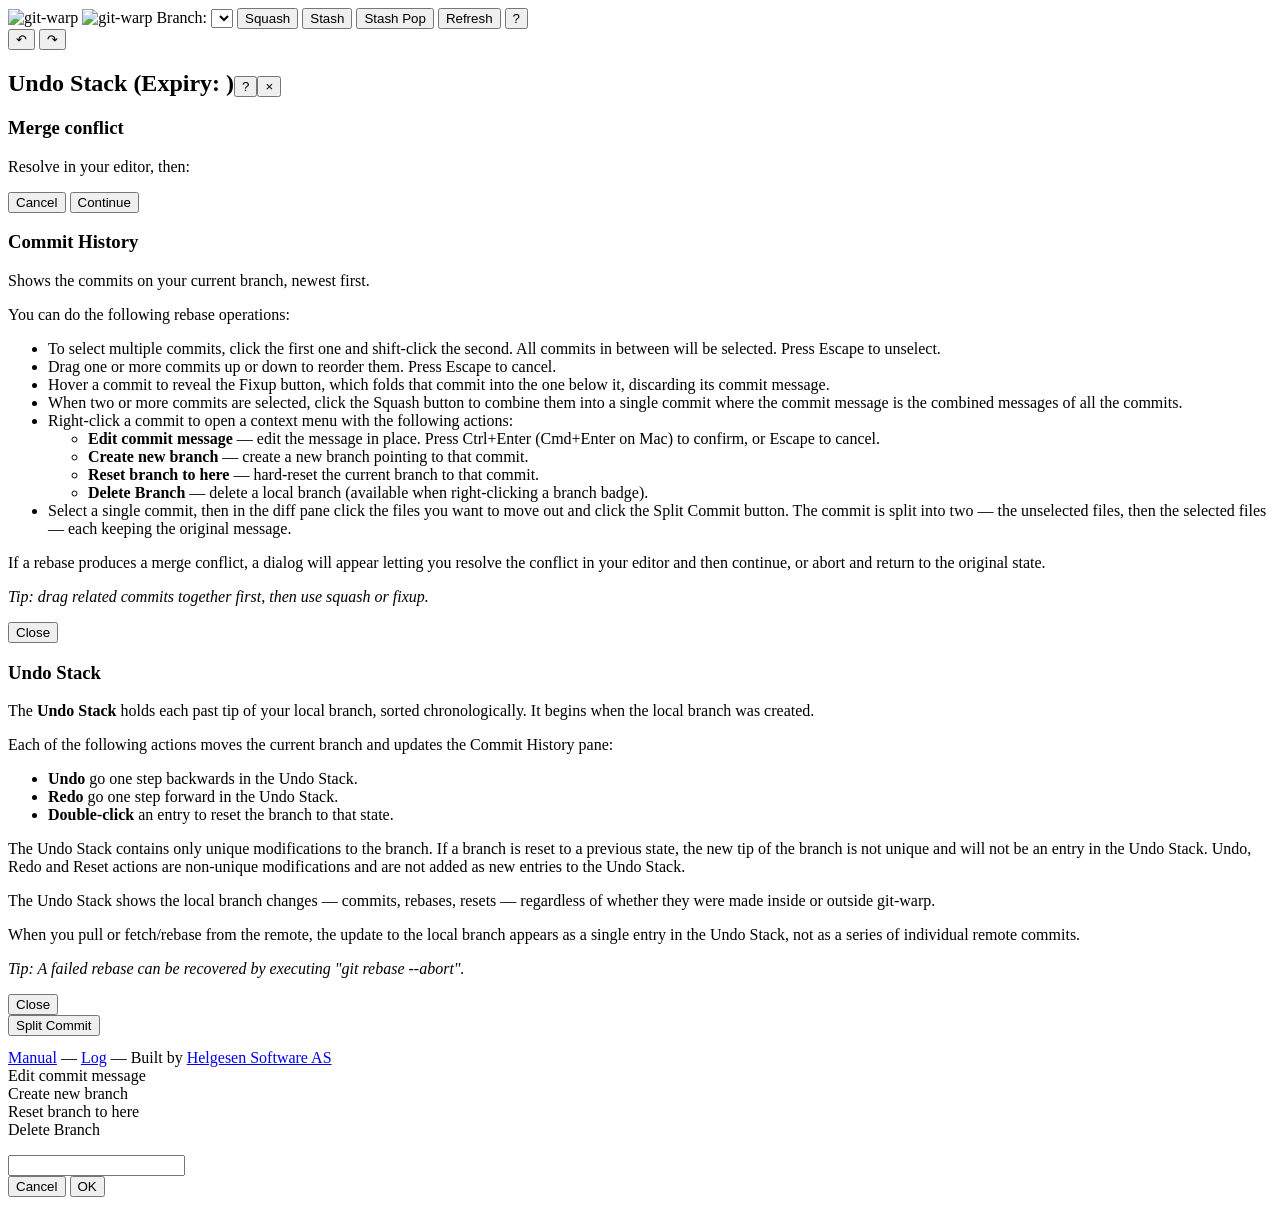
==== git_warp/static/index.html @ 5473ca61 "Release v0.1.0" ====
<!DOCTYPE html>
<html lang="en">
<head>
<meta charset="utf-8">
<meta name="viewport" content="width=device-width, initial-scale=1">
<title>git-warp</title>
<link rel="icon" type="image/svg+xml" href="/static/favicon.svg">
<link rel="stylesheet" href="/static/style.css">
</head>
<body>
<div id="banner"></div>
<div id="spinner" class="hidden"><div class="spinner-dot"></div></div>
<div id="columns">
  <div id="commits-panel">
    <div id="toolbar">
      <img src="/static/logo-light.svg" id="toolbar-logo-light" alt="git-warp" class="toolbar-logo">
      <img src="/static/logo-dark.svg" id="toolbar-logo-dark" alt="git-warp" class="toolbar-logo">
      <label for="branch-select">Branch:</label>
      <select id="branch-select"></select>
      <span id="toolbar-right">
        <button id="btn-squash" class="hidden" title="Squash selected commits into one">Squash</button>
        <button id="btn-stash" class="hidden" title="Stash uncommitted changes">Stash</button>
        <button id="btn-stash-pop" class="hidden" title="Restore stashed changes">Stash Pop</button>
        <button id="btn-refresh" title="Reload commit list">Refresh</button>
        <button id="commits-help-btn" title="Help">?</button>
      </span>
    </div>
    <div id="commits-list"></div>
  </div>
  <div id="undo-stack-panel">
    <div id="undo-stack-header">
      <div id="undo-stack-buttons">
        <button id="btn-undo" title="Undo">↶</button>
        <button id="btn-redo" title="Redo">↷</button>
      </div>
      <h2 id="undo-stack-title"><span><strong>Undo Stack</strong> (Expiry: <span id="undo-stack-expiry"></span>)</span><span><button id="undo-stack-help-btn" title="Help">?</button><button id="btn-quit" title="Quit">&times;</button></span></h2>
    </div>
    <div id="undo-stack-list"></div>
  </div>
</div>
<div id="conflict-modal" class="modal hidden">
  <div class="modal-content">
    <h3>Merge conflict</h3>
    <p>Resolve in your editor, then:</p>
    <ul id="conflict-files"></ul>
    <div class="modal-actions">
      <button id="btn-abort">Cancel</button>
      <button id="btn-continue">Continue</button>
    </div>
  </div>
</div>
<div id="commits-help-modal" class="modal hidden">
  <div class="modal-content help-modal-content">
    <h3>Commit History</h3>
    <p>Shows the commits on your current branch, newest first.</p>
    <p>You can do the following rebase operations:</p>
    <ul class="help-list">
      <li>To select multiple commits, click the first one and shift-click the second. All commits in between will be selected. Press Escape to unselect.</li>
      <li>Drag one or more commits up or down to reorder them. Press Escape to cancel.</li>
      <li>Hover a commit to reveal the Fixup button, which folds that commit into the one below it, discarding its commit message.</li>
      <li>When two or more commits are selected, click the Squash button to combine them into a single commit where the commit message is the combined messages of all the commits.</li>
      <li>Right-click a commit to open a context menu with the following actions:
        <ul>
          <li><strong>Edit commit message</strong> — edit the message in place. Press Ctrl+Enter (Cmd+Enter on Mac) to confirm, or Escape to cancel.</li>
          <li><strong>Create new branch</strong> — create a new branch pointing to that commit.</li>
          <li><strong>Reset branch to here</strong> — hard-reset the current branch to that commit.</li>
          <li><strong>Delete Branch</strong> — delete a local branch (available when right-clicking a branch badge).</li>
        </ul>
      </li>
      <li>Select a single commit, then in the diff pane click the files you want to move out and click the Split Commit button. The commit is split into two — the unselected files, then the selected files — each keeping the original message.</li>
    </ul>
    <p>If a rebase produces a merge conflict, a dialog will appear letting you resolve the conflict in your editor and then continue, or abort and return to the original state.</p>
    <p><em>Tip: drag related commits together first, then use squash or fixup.</em></p>
    <div class="modal-actions">
      <button id="commits-help-close">Close</button>
    </div>
  </div>
</div>
<div id="undo-stack-help-modal" class="modal hidden">
  <div class="modal-content help-modal-content">
    <h3>Undo Stack</h3>
    <p>The <strong>Undo Stack</strong> holds each past tip of your local branch, sorted chronologically. It begins when the local branch was created.</p>
    <p>Each of the following actions moves the current branch and updates the Commit History pane:</p>
    <ul class="help-list">
      <li><strong>Undo</strong> go one step backwards in the Undo Stack.</li>
      <li><strong>Redo</strong> go one step forward in the Undo Stack.</li>
      <li><strong>Double-click</strong> an entry to reset the branch to that state.</li>
    </ul>
    <p>The Undo Stack contains only unique modifications to the branch. If a branch is reset to a previous state, the new tip of the branch is not unique and will not be an entry in the Undo Stack. Undo, Redo and Reset actions are non-unique modifications and are not added as new entries to the Undo Stack. </p>
    <p>The Undo Stack shows the local branch changes — commits, rebases, resets — regardless of whether they were made inside or outside git-warp.</p>
    <p>When you pull or fetch/rebase from the remote, the update to the local branch appears as a single entry in the Undo Stack, not as a series of individual remote commits.</p>
    <p><em>Tip: A failed rebase can be recovered by executing "git rebase --abort".</em></p>
    <div class="modal-actions">
      <button id="undo-stack-help-close">Close</button>
    </div>
  </div>
</div>
<div id="diff-pane" class="hidden"><div id="diff-resize"></div><div id="diff-files"><button id="btn-split" class="hidden" title="Split the selected files into a new commit">Split Commit</button></div><pre id="diff-content"></pre></div>
<div id="footer"><a href="/manual" target="_blank">Manual</a> &mdash; <a id="log-link" href="/log" target="_blank">Log</a> &mdash; Built by <a href="http://helgesen.software" target="_blank" rel="noopener">Helgesen Software AS</a></div>
<div id="context-menu" class="hidden">
  <div id="ctx-reword">Edit commit message</div>
  <div id="ctx-create-branch">Create new branch</div>
  <div id="ctx-reset">Reset branch to here</div>
  <div id="ctx-delete-branch">Delete Branch</div>
</div>
<div id="prompt-modal" class="modal hidden">
  <div class="modal-content">
    <p id="prompt-modal-message"></p>
    <input id="prompt-modal-input" type="text">
    <div class="modal-actions">
      <button id="prompt-modal-cancel">Cancel</button>
      <button id="prompt-modal-ok">OK</button>
    </div>
  </div>
</div>
<script src="/static/app.js"></script>
</body>
</html>
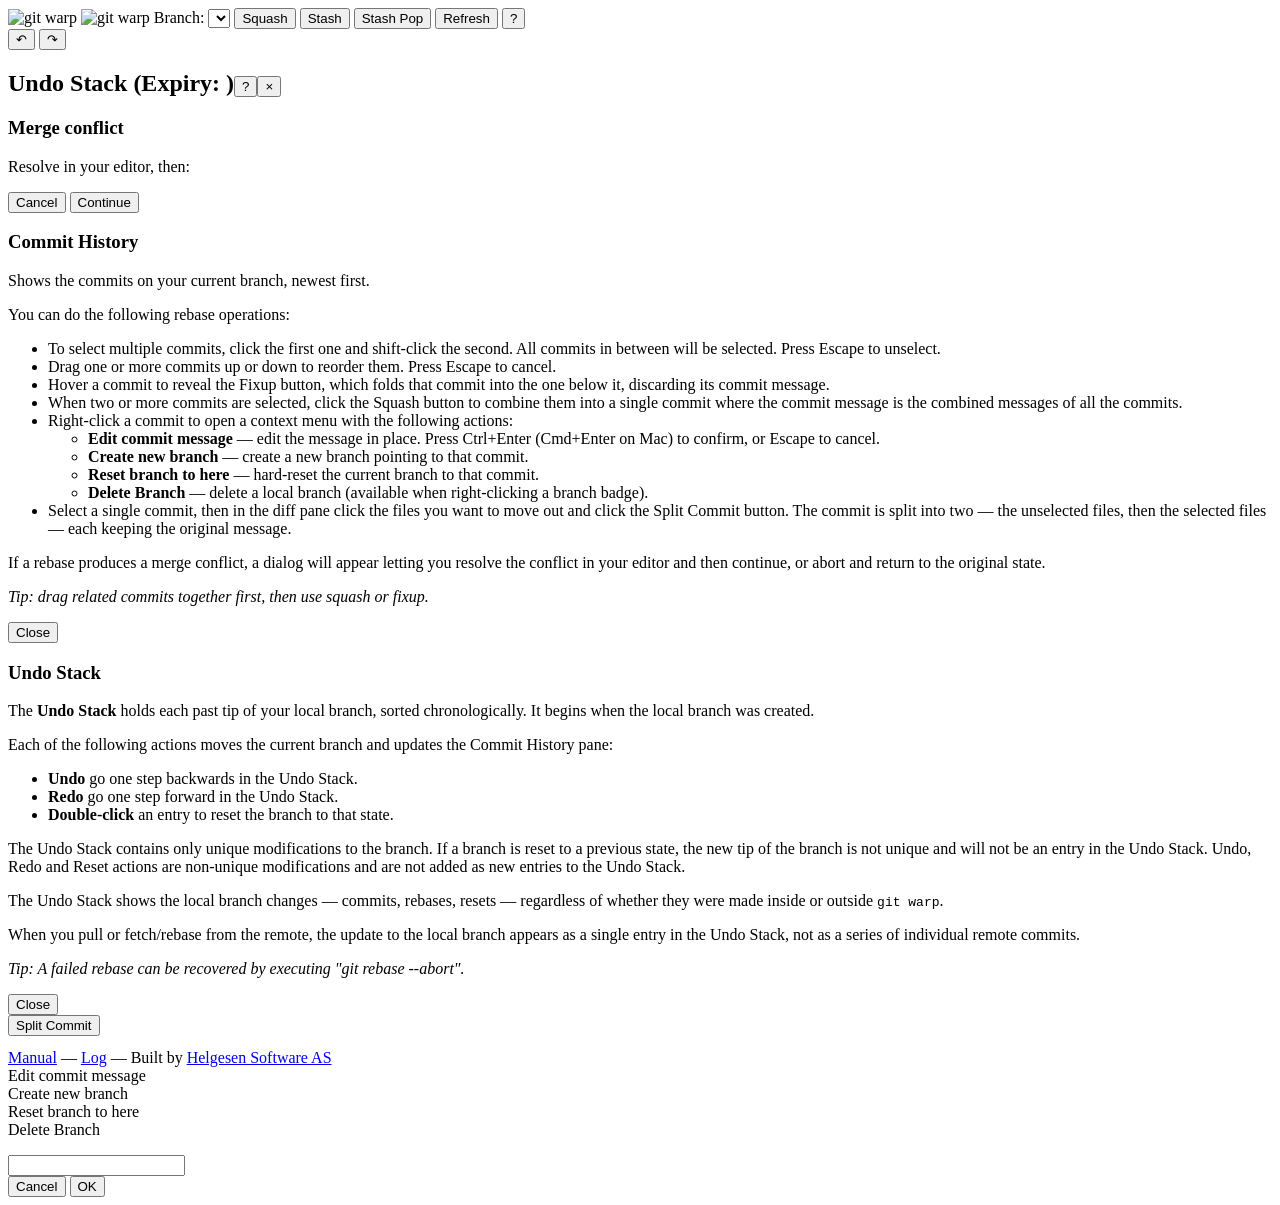
==== commit 6eb0ba49: "Release v0.1.2" ====
--- a/git_warp/static/index.html
+++ b/git_warp/static/index.html
@@ -3,7 +3,7 @@
 <head>
 <meta charset="utf-8">
 <meta name="viewport" content="width=device-width, initial-scale=1">
-<title>git-warp</title>
+<title>git warp</title>
 <link rel="icon" type="image/svg+xml" href="/static/favicon.svg">
 <link rel="stylesheet" href="/static/style.css">
 </head>
@@ -13,8 +13,8 @@
 <div id="columns">
   <div id="commits-panel">
     <div id="toolbar">
-      <img src="/static/logo-light.svg" id="toolbar-logo-light" alt="git-warp" class="toolbar-logo">
-      <img src="/static/logo-dark.svg" id="toolbar-logo-dark" alt="git-warp" class="toolbar-logo">
+      <img src="/static/logo-light.svg" id="toolbar-logo-light" alt="git warp" class="toolbar-logo">
+      <img src="/static/logo-dark.svg" id="toolbar-logo-dark" alt="git warp" class="toolbar-logo">
       <label for="branch-select">Branch:</label>
       <select id="branch-select"></select>
       <span id="toolbar-right">
@@ -87,7 +87,7 @@
       <li><strong>Double-click</strong> an entry to reset the branch to that state.</li>
     </ul>
     <p>The Undo Stack contains only unique modifications to the branch. If a branch is reset to a previous state, the new tip of the branch is not unique and will not be an entry in the Undo Stack. Undo, Redo and Reset actions are non-unique modifications and are not added as new entries to the Undo Stack. </p>
-    <p>The Undo Stack shows the local branch changes — commits, rebases, resets — regardless of whether they were made inside or outside git-warp.</p>
+    <p>The Undo Stack shows the local branch changes — commits, rebases, resets — regardless of whether they were made inside or outside <code>git warp</code>.</p>
     <p>When you pull or fetch/rebase from the remote, the update to the local branch appears as a single entry in the Undo Stack, not as a series of individual remote commits.</p>
     <p><em>Tip: A failed rebase can be recovered by executing "git rebase --abort".</em></p>
     <div class="modal-actions">
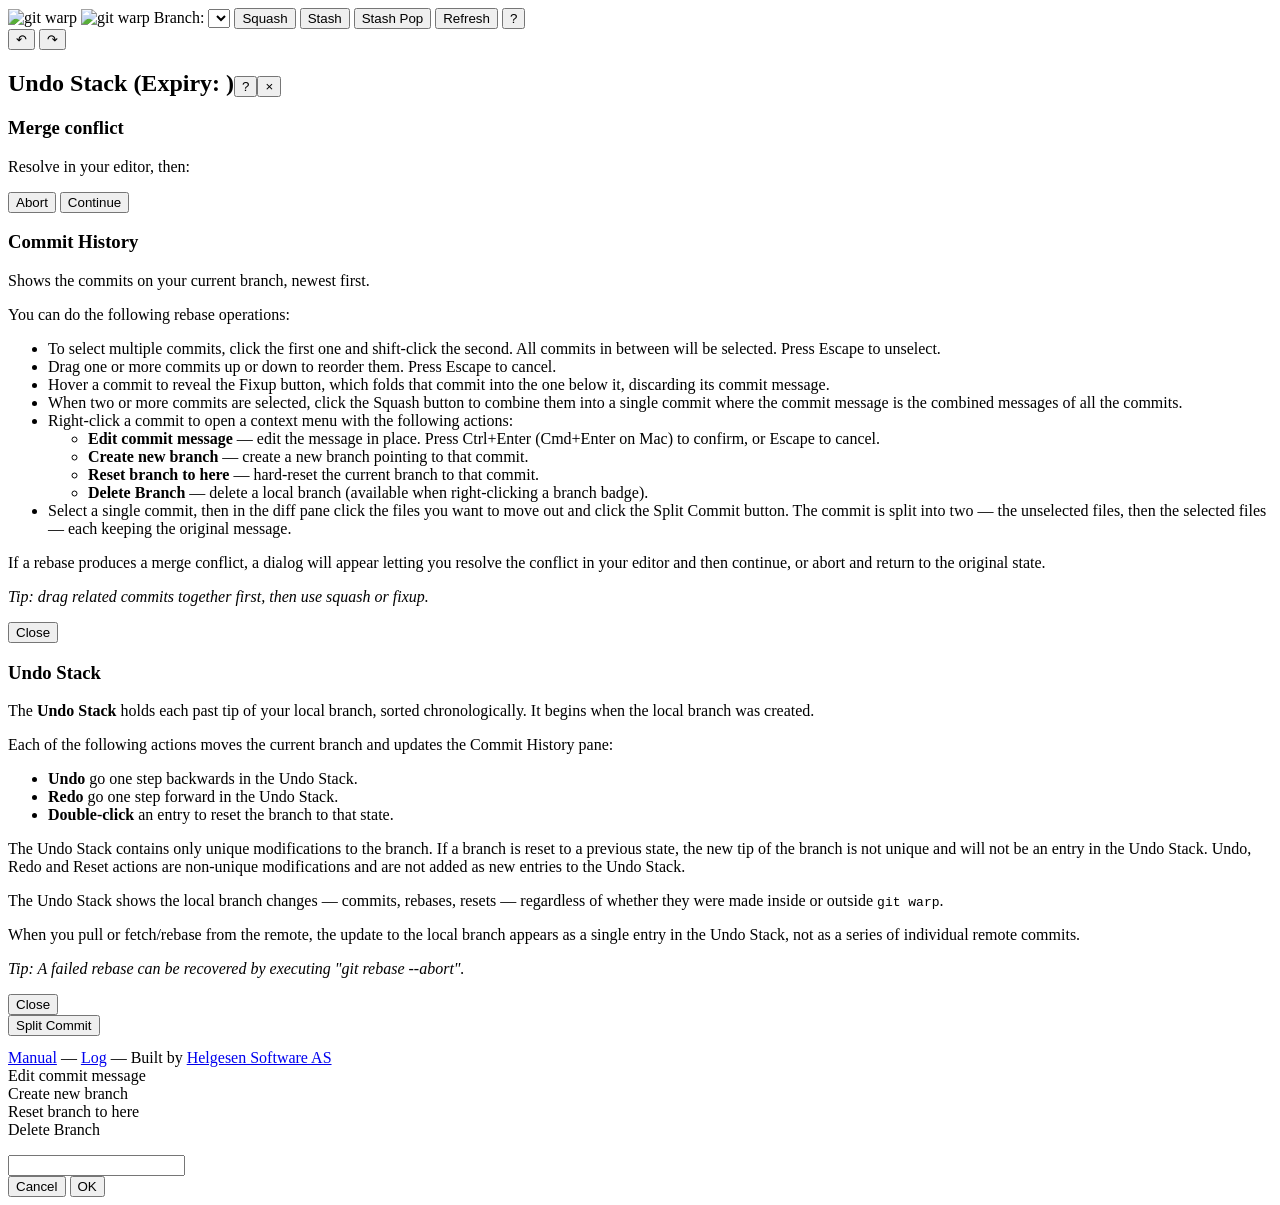
==== commit d5748c31: "Release v0.1.3" ====
--- a/git_warp/static/index.html
+++ b/git_warp/static/index.html
@@ -40,11 +40,11 @@
 </div>
 <div id="conflict-modal" class="modal hidden">
   <div class="modal-content">
-    <h3>Merge conflict</h3>
-    <p>Resolve in your editor, then:</p>
+    <h3 id="conflict-modal-title">Merge conflict</h3>
+    <p id="conflict-modal-text">Resolve in your editor, then:</p>
     <ul id="conflict-files"></ul>
     <div class="modal-actions">
-      <button id="btn-abort">Cancel</button>
+      <button id="btn-abort">Abort</button>
       <button id="btn-continue">Continue</button>
     </div>
   </div>
